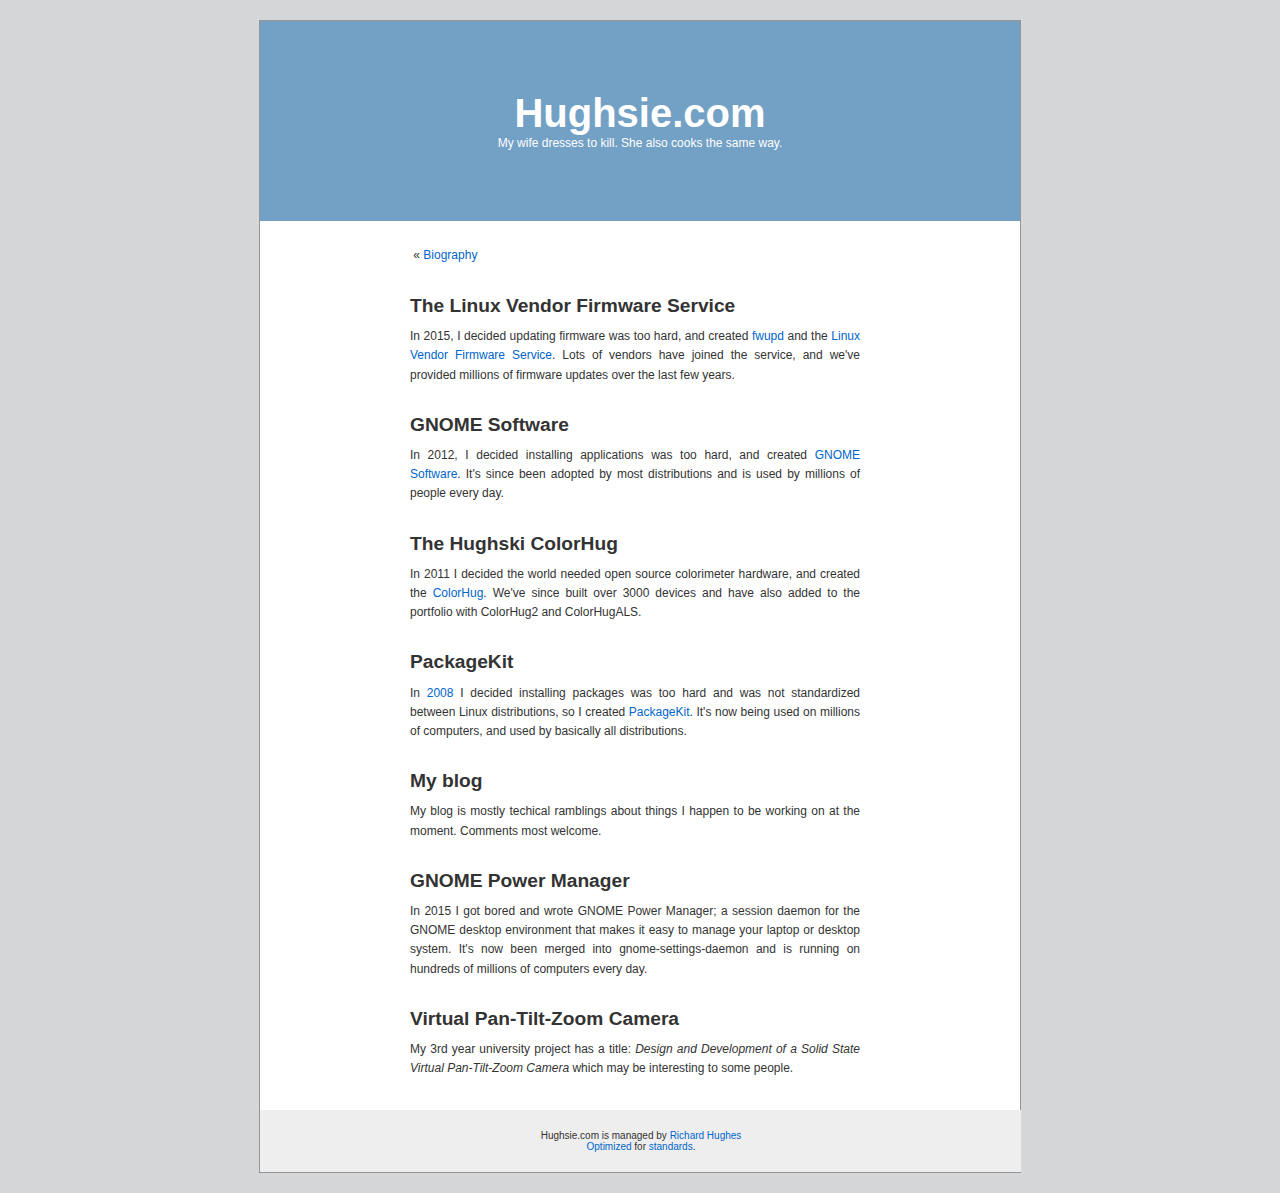
==== public/index.html @ 8e4d8ce3 "Use Google Firebase for deployment" ====
<!DOCTYPE html PUBLIC "-//W3C//DTD XHTML 1.0 Transitional//EN" "http://www.w3.org/TR/xhtml1/DTD/xhtml1-transitional.dtd">
<html xmlns="http://www.w3.org/1999/xhtml">
<head>
<meta http-equiv="Content-Type" content="text/html; charset=UTF-8" />
<meta name="keywords" content="hughsie Richard Hughes linux" />
<meta name="description" content="Homepage of Richard Hughes" />
<meta name="author" content="Richard Hughes" />
<title>Hughsie.com  &raquo; website of Richard Hughes</title>
<link rel="stylesheet" href="style.css" type="text/css" media="screen" />
</head>
<body>
<div id="page">
<div id="header">
 <div id="headerimg">
  <h1><a href="http://www.hughsie.com/">Hughsie.com</a></h1>
  <div class="description">My wife dresses to kill. She also cooks the same way.</div>
 </div>
</div>
<hr />
 <div id="content" class="widecolumn">
  <div class="navigation">
   <div class="alignleft">&nbsp;&laquo; <a href="biography.html">Biography</a></div>
   <div class="alignright"></div>
  </div>
  <div class="post">
   <h2><a href="https://fwupd.org/">The Linux Vendor Firmware Service</a></h2>
   <div class="entrytext">
    <p>
     In 2015, I decided updating firmware was too hard, and created
     <a href="https://github.com/fwupd/fwupd">fwupd</a> and the
     <a href="https://fwupd.org/">Linux Vendor Firmware Service</a>.
     Lots of vendors have joined the service, and we've provided millions of
     firmware updates over the last few years.
    </p>
   </div>
  </div><!-- end post -->
  <div class="post">
   <h2><a href="https://wiki.gnome.org/Apps/Software">GNOME Software</a></h2>
   <div class="entrytext">
    <p>
     In 2012, I decided installing applications was too hard, and created
     <a href="https://wiki.gnome.org/Apps/Software">GNOME Software</a>.
     It's since been adopted by most distributions and is used by millions
     of people every day.
    </p>
   </div>
  </div><!-- end post -->
  <div class="post">
   <h2><a href="http://www.hughski.com">The Hughski ColorHug</a></h2>
   <div class="entrytext">
    <p>
     In 2011 I decided the world needed open source colorimeter hardware,
     and created the <a href="http://www.hughski.com">ColorHug</a>.
     We've since built over 3000 devices and have also added to the portfolio
     with ColorHug2 and ColorHugALS.
    </p>
   </div>
  </div><!-- end post -->
  <div class="post">
   <h2><a href="public/introduction-to-packagekit.pdf">PackageKit</a></h2>
   <div class="entrytext">
    <p>
     In <a href="http://www.fosdem.org/2008/">2008</a> I decided installing
     packages was too hard and was not standardized between Linux distributions,
     so I created <a href="http://www.packagekit.org/">PackageKit</a>.
     It's now being used on millions of computers, and used by basically all
     distributions.
    </p>
   </div>
  </div><!-- end post -->
  <div class="post">
   <h2><a href="http://blogs.gnome.org/hughsie/">My blog</a></h2>
   <div class="entrytext">
    <p>
     My blog is mostly techical ramblings about things I happen to be working on at the
     moment. Comments most welcome.
    </p>
   </div>
  </div><!-- end post -->
  <div class="post">
   <h2><a href="http://www.gnome.org/projects/gnome-power-manager/">GNOME Power Manager</a></h2>
   <div class="entrytext">
    <p>
     In 2015 I got bored and wrote GNOME Power Manager; a session daemon for
     the GNOME desktop environment that makes it easy to manage your laptop
     or desktop system.
     It's now been merged into gnome-settings-daemon and is running on
     hundreds of millions of computers every day.
    </p>
   </div>
  </div><!-- end post -->
  <div class="post">
   <h2><a href="public/main.pdf">Virtual Pan-Tilt-Zoom Camera</a></h2>
   <div class="entrytext">
    <p>
     My 3rd year university project has a title: <em>Design and Development of a Solid State Virtual
     Pan-Tilt-Zoom Camera</em> which may be interesting to some people.
    </p>
   </div>
  </div><!-- end post -->
 </div>
<hr />
<div id="footer">
 <p>
  Hughsie.com is managed by
  <a href="mailto:richard@hughsie.com">Richard Hughes</a><br/>
  <a href="http://validator.w3.org/check/referer">Optimized</a>
  for <a href="http://www.w3.org/">standards</a>.
 </p>
</div>
</div>
</html>
---- public/style.css ----
/* Begin Typography & Colors */
body {
	font-size: 62.5%; /* Resets 1em to 10px */
	font-family: 'Lucida Grande', Verdana, Arial, Sans-Serif;
	background-color: #d5d6d7;
	color: #333;
	text-align: center;
}

#page {
	background-color: white;
	border: 1px solid #959596;
	text-align: left;
}

#header {
	background-color: #73a0c5;
}

#content {
	font-size: 1.2em
}

.widecolumn .entry p {
	font-size: 1.05em;
}

.narrowcolumn .entry, .widecolumn .entry {
	line-height: 1.4em;
}

.widecolumn {
	line-height: 1.6em;
}

.narrowcolumn .postmetadata {
	text-align: center;
}

.alt {
	background-color: #f8f8f8;
	border-top: 1px solid #ddd;
	border-bottom: 1px solid #ddd;
}

#footer {
	background-color: #eee;
}

small {
	font-family: Arial, Helvetica, Sans-Serif;
	font-size: 0.9em;
	line-height: 1.5em;
}

h1, h2, h3 {
	font-family: 'Trebuchet MS', 'Lucida Grande', Verdana, Arial, Sans-Serif;
	font-weight: bold;
}

h1 {
	font-size: 4em;
	text-align: center;
}

.description {
	font-size: 1.2em;
	text-align: center;
}

h2 {
	font-size: 1.6em;
}

h2.pagetitle {
	font-size: 1.6em;
}

#sidebar h2 {
	font-family: 'Lucida Grande', Verdana, Sans-Serif;
	font-size: 1.2em;
}

h3 {
	font-size: 1.3em;
}

h1, h1 a, h1 a:hover, h1 a:visited, .description {
	text-decoration: none;
	color: white;
}

h2, h2 a, h2 a:visited, h3, h3 a, h3 a:visited {
	color: #333;
}

h2, h2 a, h2 a:hover, h2 a:visited, h3, h3 a, h3 a:hover, h3 a:visited, #sidebar h2, cite {
	text-decoration: none;
}

.entry p a:visited {
	color: #b85b5a;
}

#sidebar {
	font: 1em 'Lucida Grande', Verdana, Arial, Sans-Serif;
}

small, #sidebar ul ul li, #sidebar ul ol li, .nocomments, .postmetadata, blockquote, strike {
	color: #777;
}

code {
	font: 1.1em 'Courier New', Courier, Fixed;
}

acronym, abbr, span.caps
{
	font-size: 0.9em;
	letter-spacing: .07em;
}

a, h2 a:hover, h3 a:hover {
	color: #06c;
	text-decoration: none;
}

a:hover {
	color: #147;
	text-decoration: underline;
}

/* End Typography & Colors */

/* Begin Structure */
body {
	margin: 0;
	padding: 0;
}

#page {
	background-color: white;
	margin: 20px auto;
	padding: 0;
	width: 760px;
	border: 1px solid #959596;
}

#header {
	padding: 0;
	margin: 0 auto;
	height: 200px;
	width: 100%;
	background-color: #73a0c5;
}

#headerimg {
	margin: 0;
	height: 200px;
	width: 100%;
}

.narrowcolumn {
	float: left;
	padding: 0 0 20px 45px;
	margin: 0px 0 0;
	width: 450px;
}

.widecolumn {
	padding: 10px 0 20px 0;
	margin: 5px 0 0 150px;
	width: 450px;
}

.post {
	margin: 0 0 40px;
	text-align: justify;
}

.widecolumn .post {
	margin: 0;
}

.narrowcolumn .postmetadata {
	padding-top: 5px;
}

.widecolumn .postmetadata {
	margin: 30px 0;
}

.widecolumn .smallattachment {
	text-align: center;
	float: left;
	width: 128px;
	margin: 5px 5px 5px 0px;
}

.widecolumn .attachment {
	text-align: center;
	margin: 5px 0px;
}

.postmetadata {
	clear: left;
}

#footer {
	padding: 0 0 0 1px;
	margin: 0 auto;
	width: 760px;
	clear: both;
}

#footer p {
	margin: 0;
	padding: 20px 0;
	text-align: center;
}
/* End Structure */

/*	Begin Headers */
h1 {
	padding-top: 70px;
	margin: 0;
}

.description {
	text-align: center;
}

h2 {
	margin: 30px 0 0;
}

h2.pagetitle {
	margin-top: 30px;
	text-align: center;
}

#sidebar h2 {
	margin: 5px 0 0;
	padding: 0;
}

h3 {
	padding: 0;
	margin: 30px 0 0;
}

/* End Headers */

/* Begin Images */
p img {
	padding: 0;
	max-width: 100%;
}

/*	Using 'class="alignright"' on an image will (who would've
	thought?!) align the image to the right. And using 'class="centered',
	will of course center the image. This is much better than using
	align="center", being much more futureproof (and valid) */

img.centered {
	display: block;
	margin-left: auto;
	margin-right: auto;
}

img.alignright {
	padding: 4px;
	margin: 0 0 2px 7px;
	display: inline;
}

img.alignleft {
	padding: 4px;
	margin: 0 7px 2px 0;
	display: inline;
}

.alignright {
	float: right;
}

.alignleft {
	float: left
}
/* End Images */

/* Begin Lists

	Special stylized non-IE bullets
	Do not work in Internet Explorer, which merely default to normal bullets. */

html>body .entry ul {
	margin-left: 0px;
	padding: 0 0 0 30px;
	list-style: none;
	padding-left: 10px;
	text-indent: -10px;
}

html>body .entry li {
	margin: 7px 0 8px 10px;
}

.entry ul li:before, #sidebar ul ul li:before {
	content: "\00BB \0020";
}

.entry ol {
	padding: 0 0 0 35px;
	margin: 0;
}

.entry ol li {
	margin: 0;
	padding: 0;
}

.postmetadata ul, .postmetadata li {
	display: inline;
	list-style-type: none;
	list-style-image: none;
}

#sidebar ul, #sidebar ul ol {
	margin: 0;
	padding: 0;
}

#sidebar ul li {
	list-style-type: none;
	list-style-image: none;
	margin-bottom: 15px;
}

#sidebar ul p, #sidebar ul select {
	margin: 5px 0 8px;
}

#sidebar ul ul, #sidebar ul ol {
	margin: 5px 0 0 10px;
}

#sidebar ul ul ul, #sidebar ul ol {
	margin: 0 0 0 10px;
}

ol li, #sidebar ul ol li {
	list-style: decimal outside;
}

#sidebar ul ul li, #sidebar ul ol li {
	margin: 3px 0 0;
	padding: 0;
}
/* End Entry Lists */

/* Begin Various Tags & Classes */
acronym, abbr, span.caps {
	cursor: help;
}

acronym, abbr {
	border-bottom: 1px dashed #999;
}

blockquote {
	margin: 15px 30px 0 10px;
	padding-left: 20px;
	border-left: 5px solid #ddd;
}

blockquote cite {
	margin: 5px 0 0;
	display: block;
}

.center {
	text-align: center;
}

hr {
	display: none;
}

a img {
	border: none;
}

.navigation {
	display: block;
	text-align: center;
	margin-top: 10px;
	margin-bottom: 60px;
}
/* End Various Tags & Classes*/
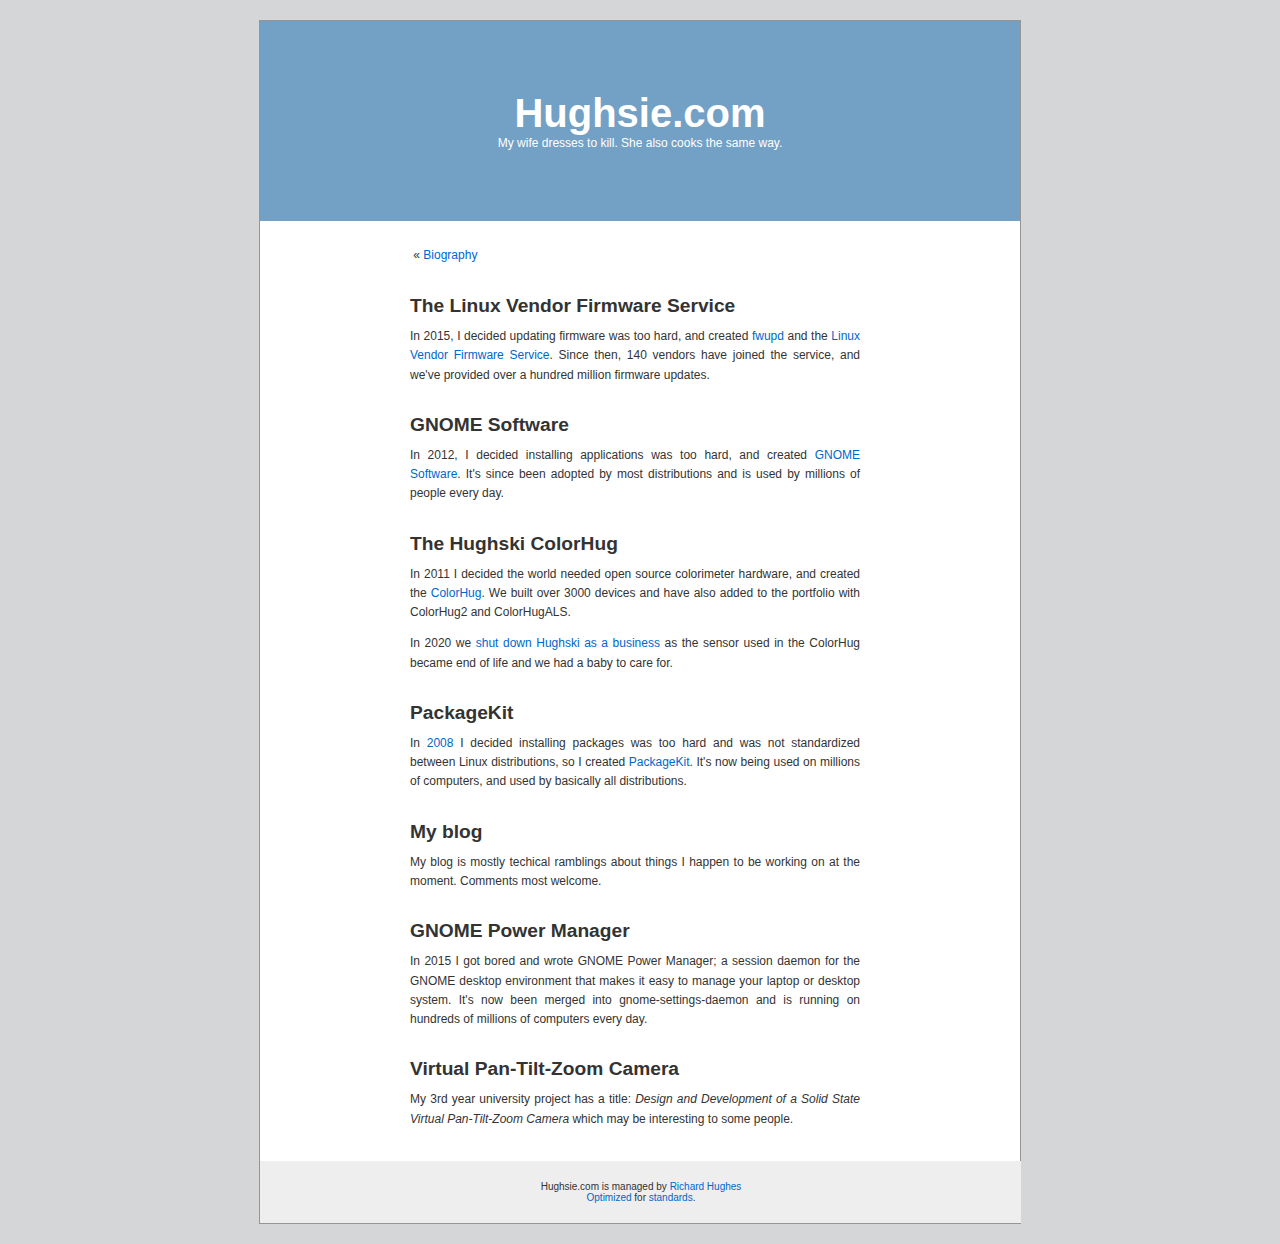
==== commit ed16435a: "Update Hughski" ====
--- a/public/index.html
+++ b/public/index.html
@@ -29,8 +29,8 @@
      In 2015, I decided updating firmware was too hard, and created
      <a href="https://github.com/fwupd/fwupd">fwupd</a> and the
      <a href="https://fwupd.org/">Linux Vendor Firmware Service</a>.
-     Lots of vendors have joined the service, and we've provided millions of
-     firmware updates over the last few years.
+     Since then, 140 vendors have joined the service, and we've provided over a hundred million
+     firmware updates.
     </p>
    </div>
   </div><!-- end post -->
@@ -46,13 +46,17 @@
    </div>
   </div><!-- end post -->
   <div class="post">
-   <h2><a href="http://www.hughski.com">The Hughski ColorHug</a></h2>
+   <h2><a href="https://github.com/hughski">The Hughski ColorHug</a></h2>
    <div class="entrytext">
     <p>
      In 2011 I decided the world needed open source colorimeter hardware,
-     and created the <a href="http://www.hughski.com">ColorHug</a>.
-     We've since built over 3000 devices and have also added to the portfolio
-     with ColorHug2 and ColorHugALS.
+     and created the <a href="https://github.com/hughski">ColorHug</a>.
+     We built over 3000 devices and have also added to the portfolio with ColorHug2 and ColorHugALS.
+    </p>
+    <p>
+     In 2020 we <a href="https://groups.google.com/g/colorhug-users/c/ePp9HyUUvms">shut down
+     Hughski as a business</a> as the sensor used in the ColorHug became end of life and we had a
+     baby to care for.
     </p>
    </div>
   </div><!-- end post -->
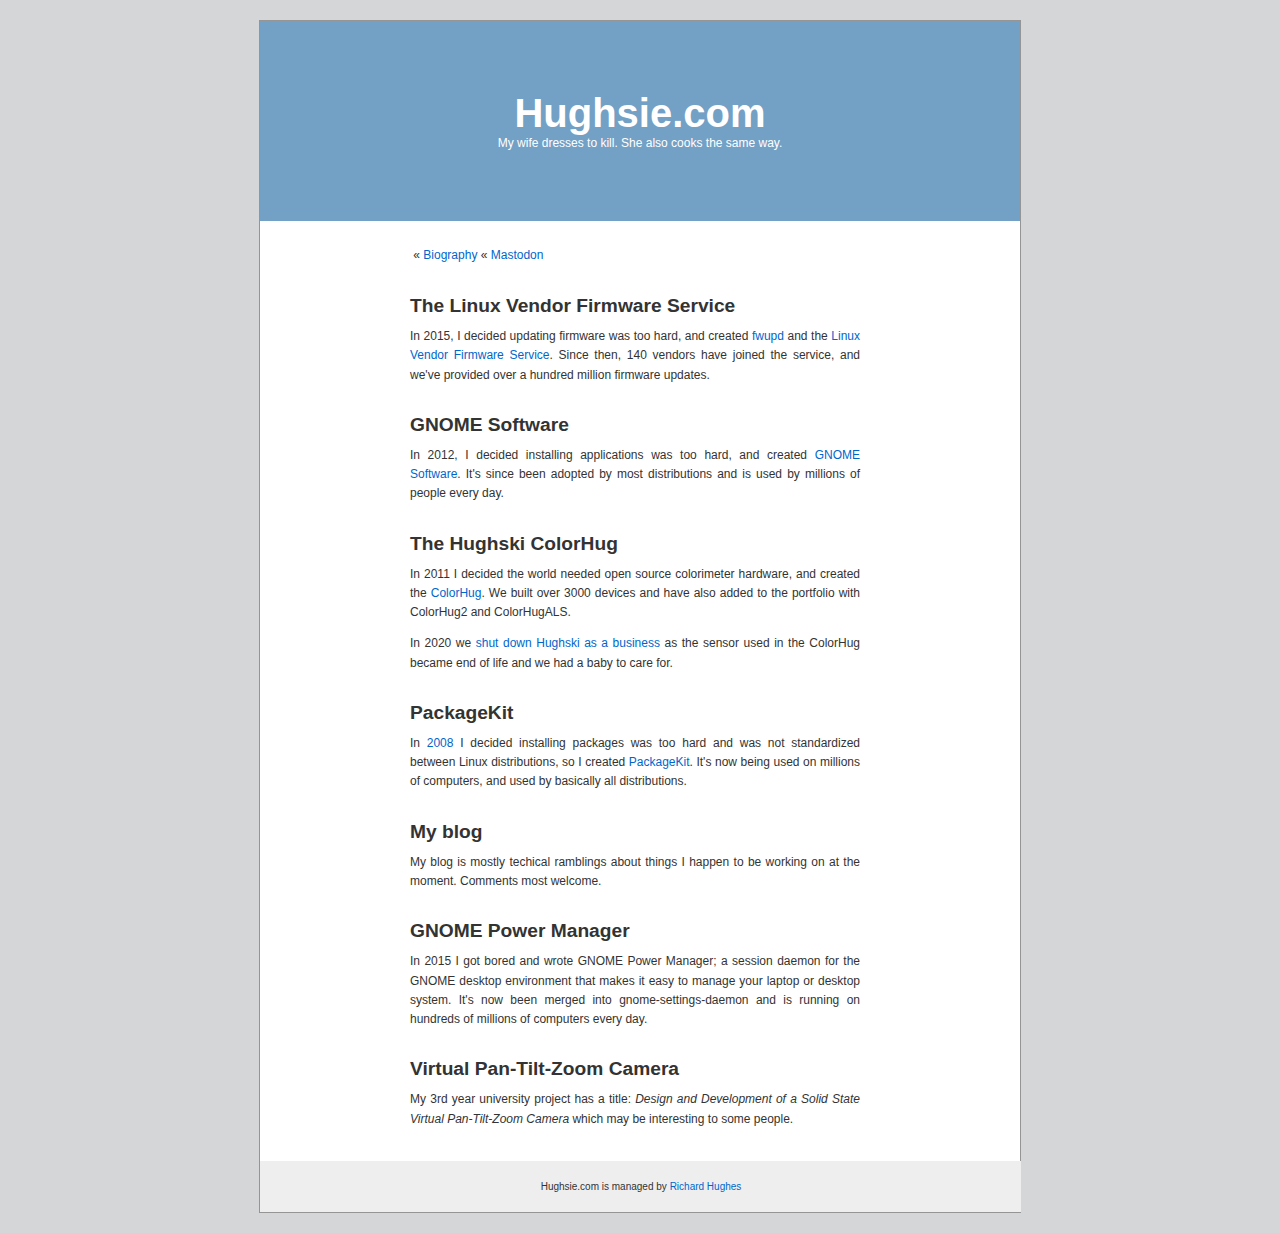
==== commit 259085f8: "Add link to Mastodon" ====
--- a/public/index.html
+++ b/public/index.html
@@ -20,6 +20,7 @@
  <div id="content" class="widecolumn">
   <div class="navigation">
    <div class="alignleft">&nbsp;&laquo; <a href="biography.html">Biography</a></div>
+   <div class="alignleft">&nbsp;&laquo; <a rel="me" href="https://mastodon.social/@hughsie">Mastodon</a></div>
    <div class="alignright"></div>
   </div>
   <div class="post">
@@ -108,8 +109,6 @@
  <p>
   Hughsie.com is managed by
   <a href="mailto:richard@hughsie.com">Richard Hughes</a><br/>
-  <a href="http://validator.w3.org/check/referer">Optimized</a>
-  for <a href="http://www.w3.org/">standards</a>.
  </p>
 </div>
 </div>
